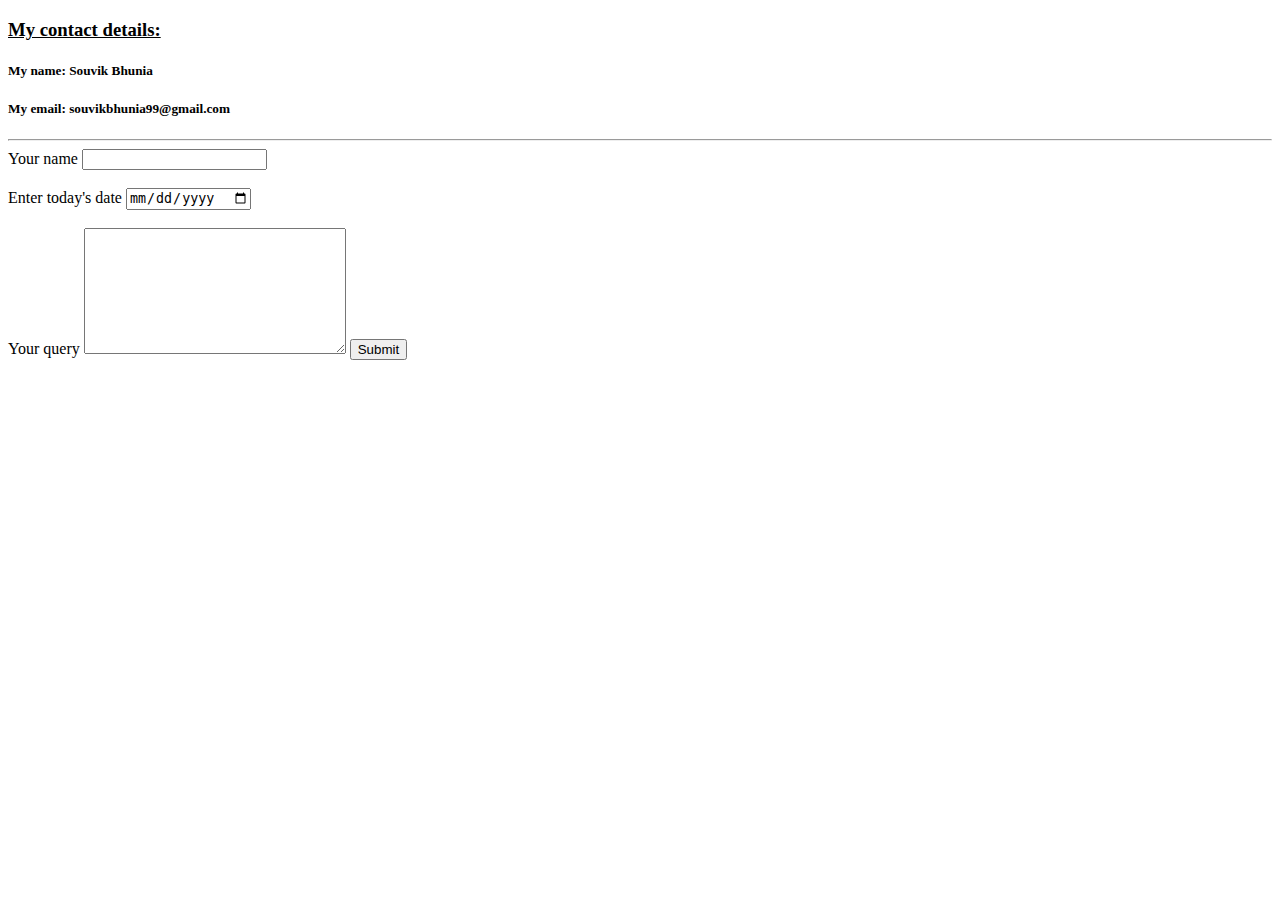
==== contact_me.html @ 941e7889 "Add files via upload" ====
<!DOCTYPE html>
<html lang="en" dir="ltr">
  <head>
    <meta charset="utf-8">
    <title></title>
  </head>
  <body>
    <h3><u><strong>My contact details:</strong></u></h3>
    <h5>My name:  Souvik Bhunia</h5>
    <h5>My email: souvikbhunia99@gmail.com</h5>
    <hr>
    <form  action="mailto:souvikbhunia99@gmail.com" method="post" enctype="text/plain">
      <label>Your name</label>
      <input type="text" name="name:" value="">
      <br>
      <br>
      <label for="">Enter today's date</label>
      <input type="date" name="today's date" value="">
      <br>
      <br>
      <label>Your query</label>
      <textarea name="name" rows="8" cols="30"></textarea>
      <input type="submit" name="" >

    </form>
  </body>
</html>
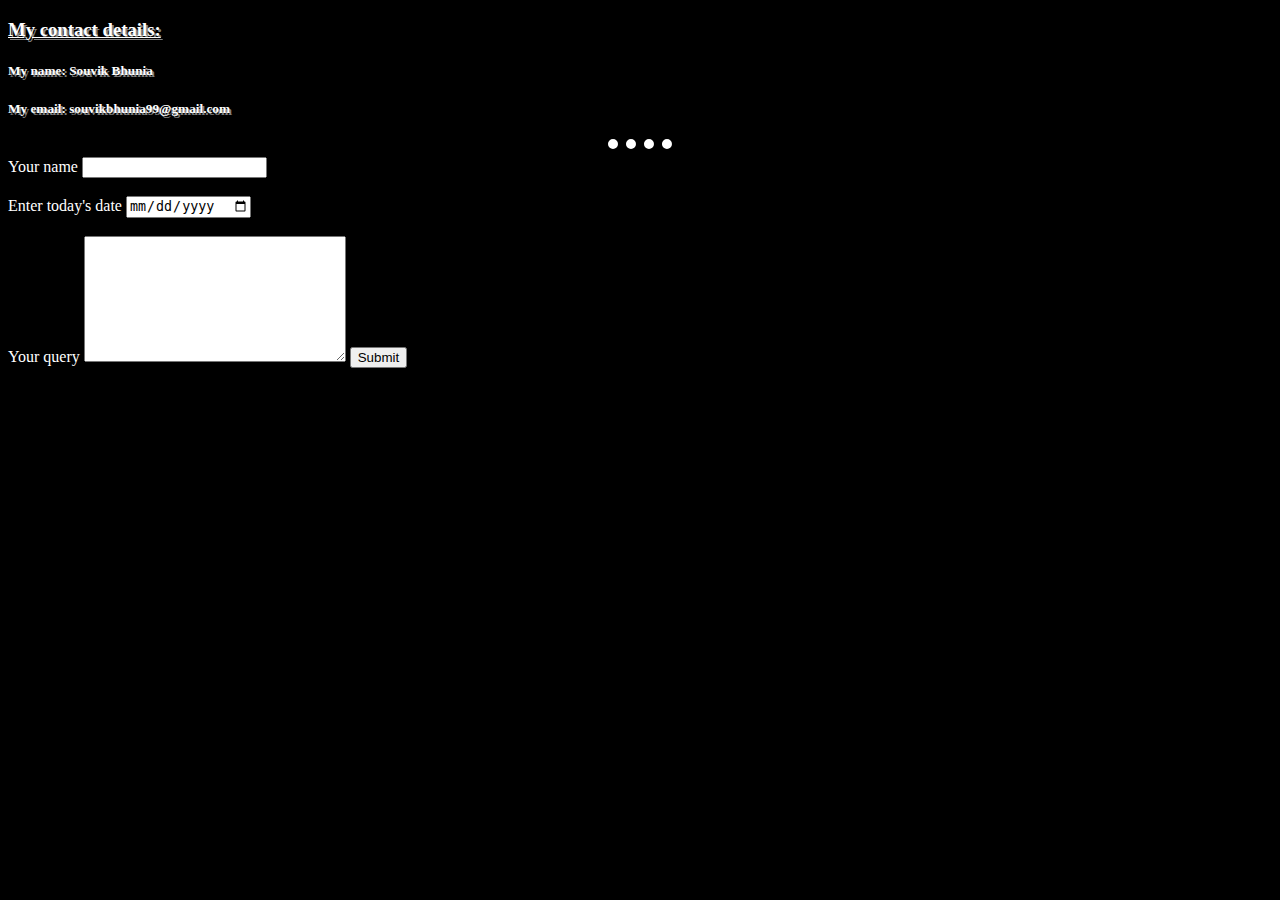
==== commit 1eadc552: "Add files via upload" ====
--- a/contact_me.html
+++ b/contact_me.html
@@ -2,6 +2,7 @@
 <html lang="en" dir="ltr">
   <head>
     <meta charset="utf-8">
+    <link rel="stylesheet" href="styles.css">
     <title></title>
   </head>
   <body>
--- a/styles.css
+++ b/styles.css
@@ -0,0 +1,30 @@
+
+body{
+  background-color: Black;
+}
+h1,h2,h3,h4,h5,h6{
+  text-shadow: 2px 2px grey;
+  color: white;
+}
+p{
+  color: white;
+}
+ul{
+  color:white;
+}
+ol{
+  color:white;
+}
+table{
+  color:white;
+}
+form{
+  color:white;
+}
+hr{
+  border-style: none;
+  border-top-style: dotted;
+  border-color: white;
+  border-width: 10px;
+  width: 5%;
+}
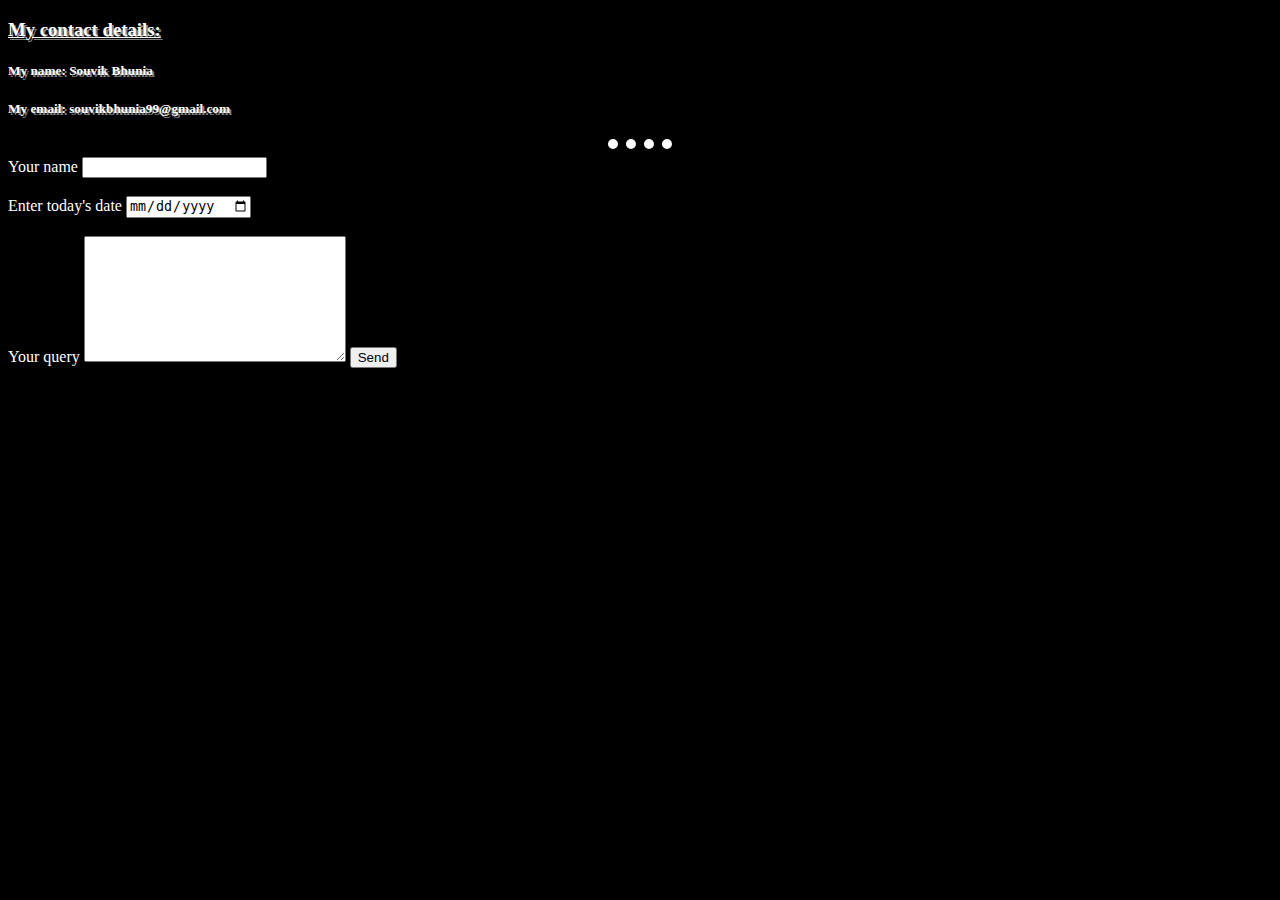
==== commit cd253a9a: "Update contact_me.html" ====
--- a/contact_me.html
+++ b/contact_me.html
@@ -21,7 +21,7 @@
       <br>
       <label>Your query</label>
       <textarea name="name" rows="8" cols="30"></textarea>
-      <input type="submit" name="" >
+      <input type="submit" value="Send" >
 
     </form>
   </body>
